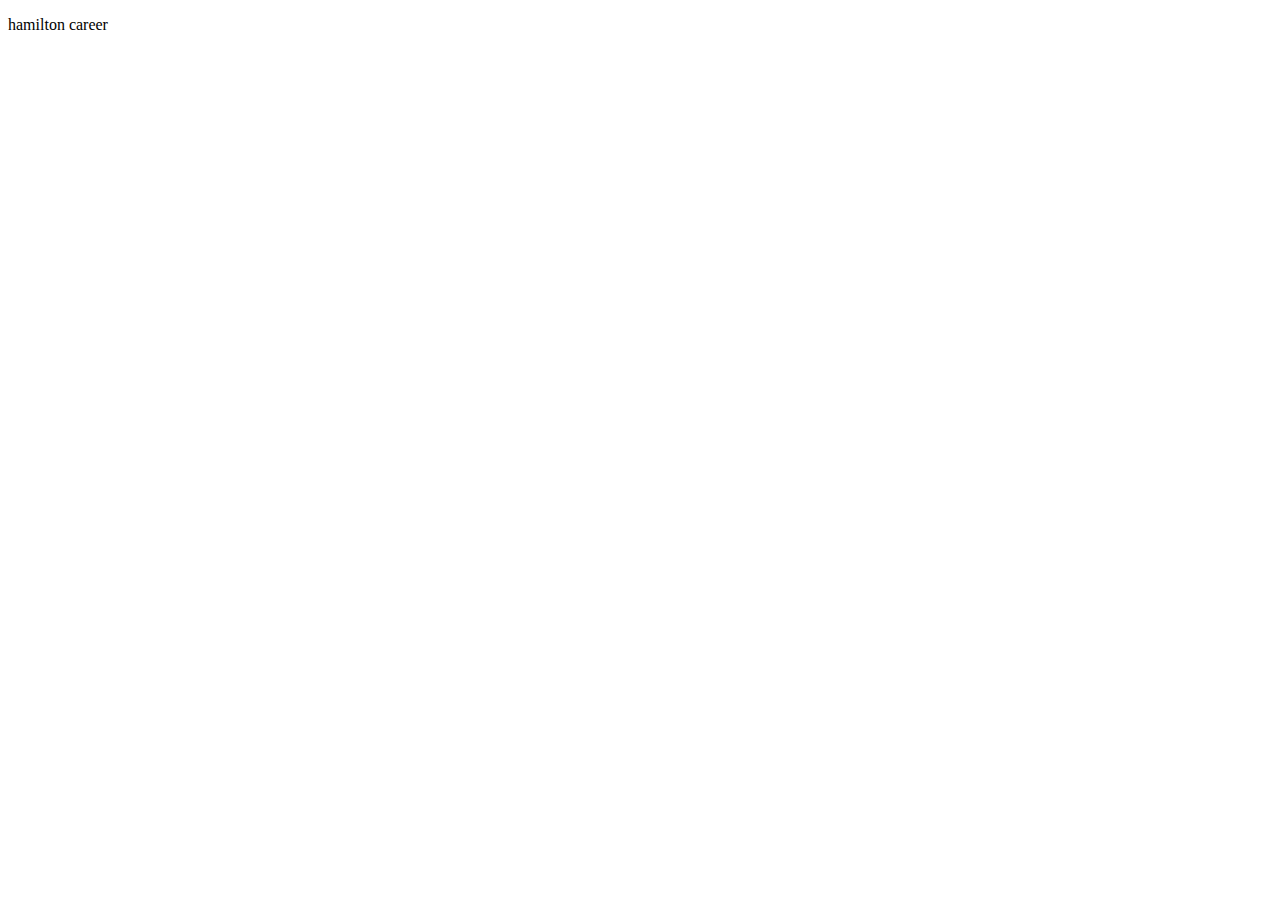
==== career.html @ 17994ecc "first page" ====
<!DOCTYPE html>
<html lang="en">
<head>
    <meta charset="UTF-8">
    <meta http-equiv="X-UA-Compatible" content="IE=edge">
    <meta name="viewport" content="width=device-width, initial-scale=1.0">
    <title>Document</title>
</head>
<body>
   <p>hamilton career</p> 
</body>
</html>
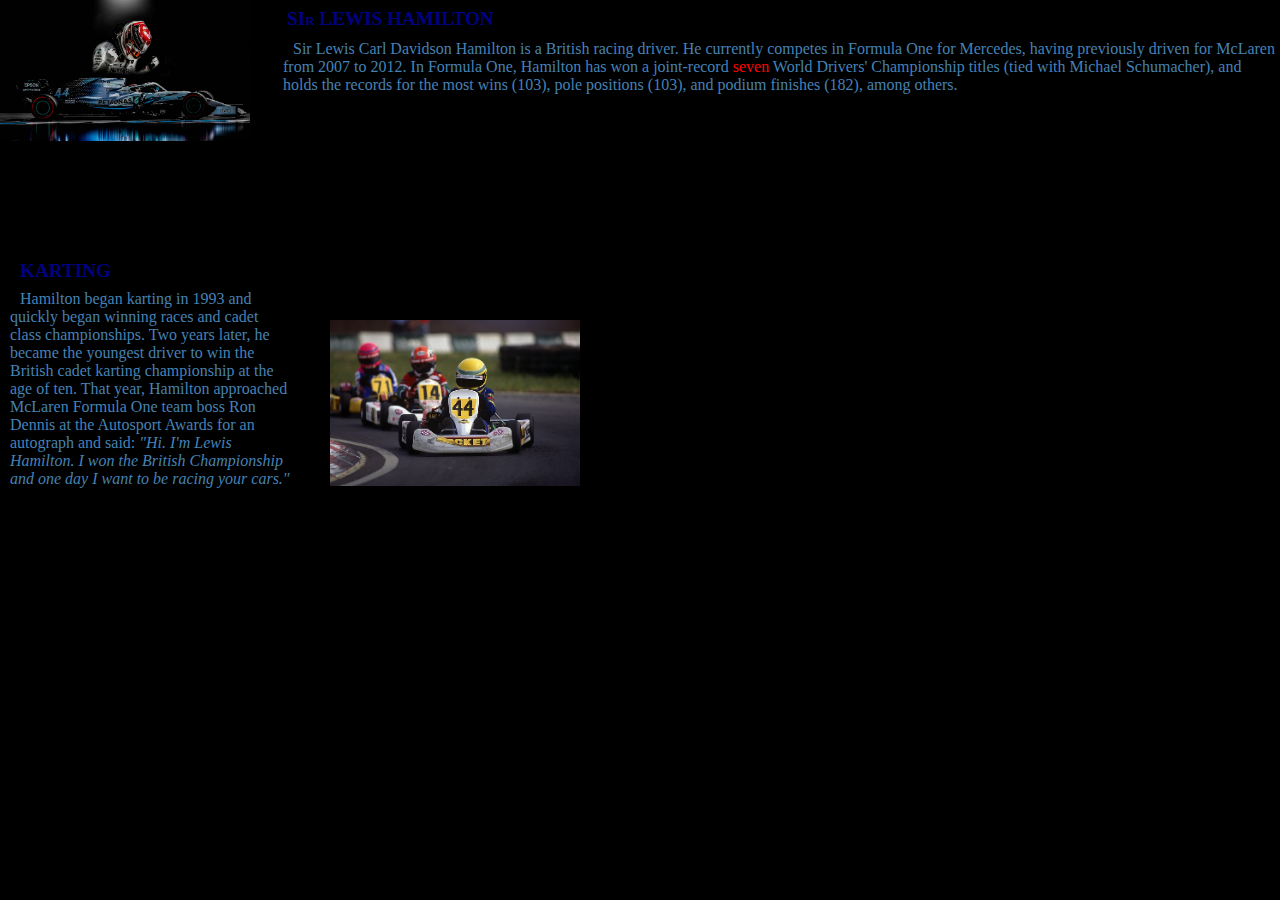
==== commit 7bf4f2ba: "work 2" ====
--- a/career.html
+++ b/career.html
@@ -4,9 +4,23 @@
     <meta charset="UTF-8">
     <meta http-equiv="X-UA-Compatible" content="IE=edge">
     <meta name="viewport" content="width=device-width, initial-scale=1.0">
-    <title>Document</title>
+    <link rel="stylesheet" href="style_career.css">
+    <link rel="preconnect" href="https://fonts.googleapis.com">
+
+    
+    <title>F1 Career</title>
 </head>
 <body>
-   <p>hamilton career</p> 
+    
+    <div style="width: 300px;">
+  <img src="./images/ham_career1.webp" alt="hamilton_portre1" width="250rem">
+  <h6 id="head1">SIr LEWIS HAMILTON</h6>
+  <p id="p1">Sir Lewis Carl Davidson Hamilton  is a British racing driver. He currently competes in Formula One for Mercedes, having previously driven for McLaren from 2007 to 2012. In Formula One, Hamilton has won a joint-record <span style="color: red;"> seven </span> World Drivers' Championship titles (tied with Michael Schumacher), and holds the records for the most wins (103), pole positions (103), and podium finishes (182), among others.</p>
+</div>
+<div id="div2">
+<h6 id="head2">KARTING</h6>
+<p id="p2">Hamilton began karting in 1993 and quickly began winning races and cadet class championships. Two years later, he became the youngest driver to win the British cadet karting championship at the age of ten. That year, Hamilton approached McLaren Formula One team boss Ron Dennis at the Autosport Awards for an autograph and said: <span style="font-style: italic;"> "Hi. I'm Lewis Hamilton. I won the British Championship and one day I want to be racing your cars."</span></p>
+<img id="karting" src="./images/karting.jfif" alt="karting" width="250rem">
+</div>
 </body>
 </html>--- a/style_career.css
+++ b/style_career.css
@@ -0,0 +1,13 @@
+* {margin: 0px; padding: 0px; background-color: black;}
+#head1{border:2px solid black; color: navy; margin:1px 5px 10px;
+position: absolute; top: 5px; left: 280px; font-family: 'Lobster', cursive;
+
+font-family: 'Righteous', cursive; font-variant:small-caps; font-size: larger;font-weight: 700;}
+#p1 {text-indent: 10px; color:steelblue; position: absolute;top: 40px;left:283px}
+#div2v {}
+#head2 {color: tan;position:absolute; top: 240px; margin: 20px;
+font-size: larger;color: navy;
+}
+#p2 {color: steelblue;position:absolute;top: 280px; width: 280px; margin: 10px;
+text-indent: 10px; text-justify: auto;}
+#karting {position: absolute;top: 320px;left: 330px;}